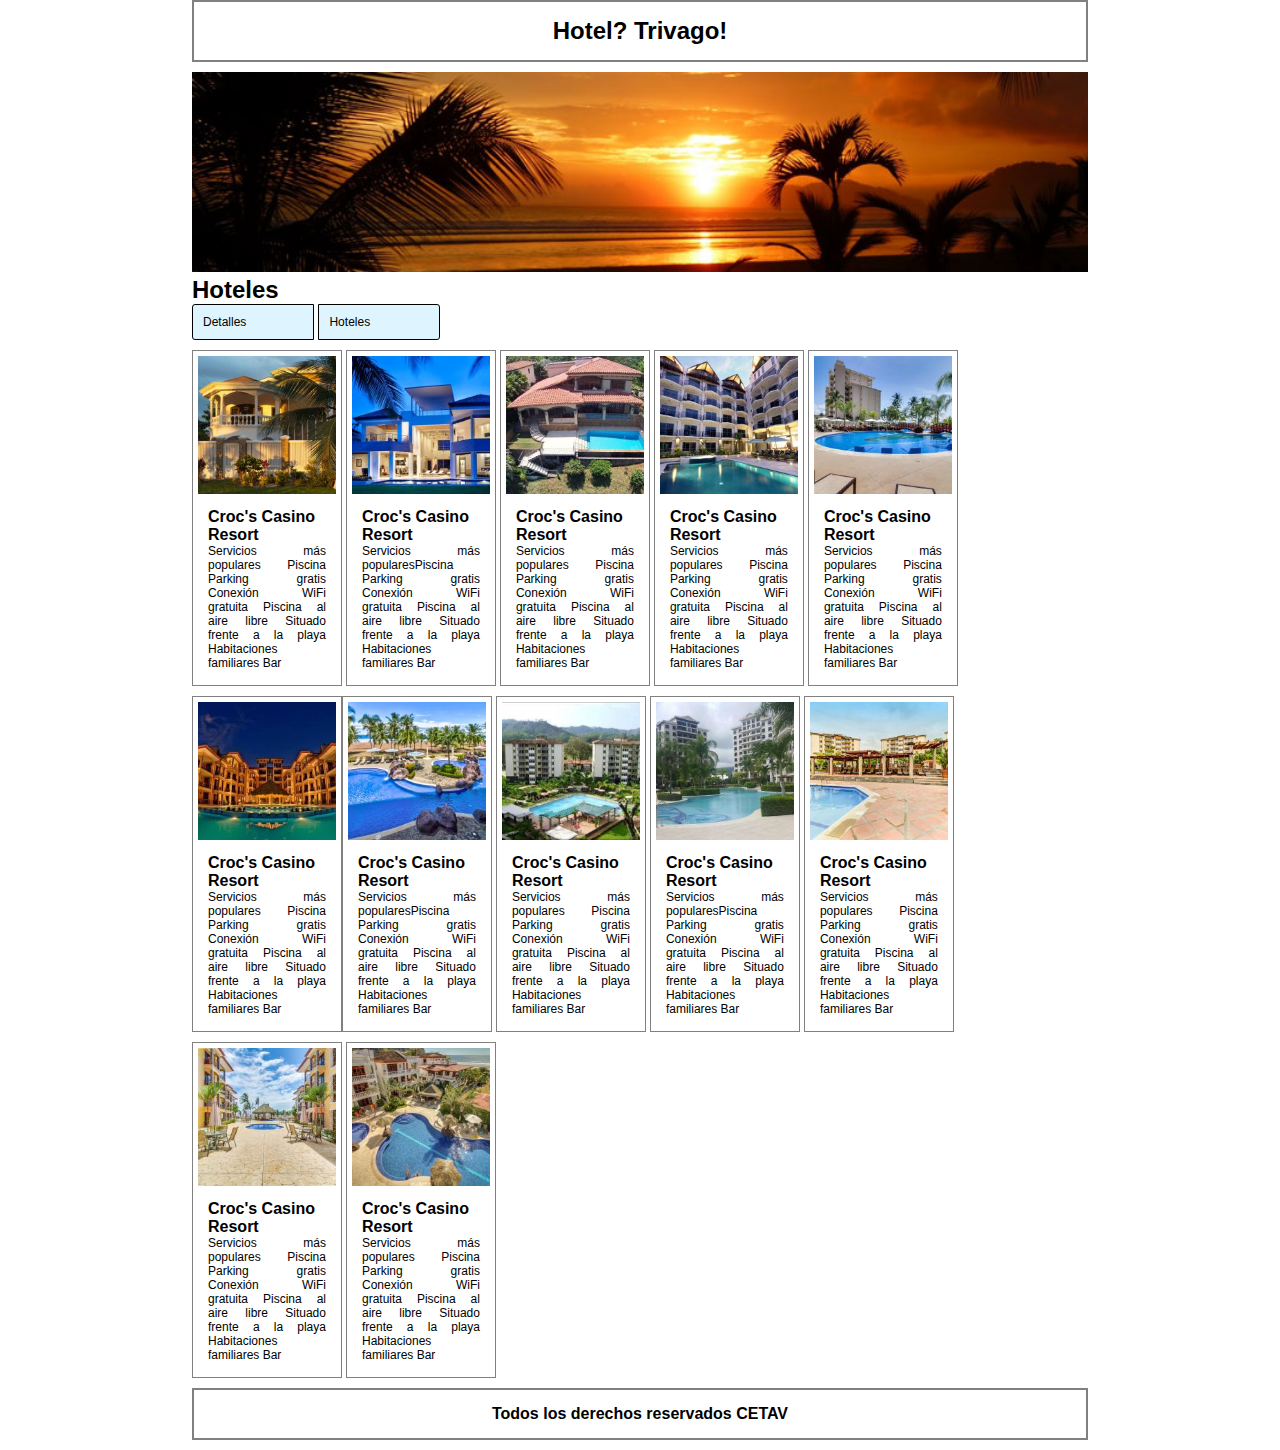
==== lista.hoteles.html @ 46750ec5 "agrego cambios" ====
<!DOCTYPE html>
<html>
<head>
  <meta charset="UTF-8">
  <title>Trivago</title>
  <link rel="stylesheet" href="styles.css">
</head>
<body>
  <div class="container">
    <!--header-->
    <h2 class="titulo">Hotel? Trivago!</h2>
    <!--Hero Image-->
    
    <img src="img/jaco.jpg" alt="imagen de rotulo de jaco" class="jaco">
    <!--content-->
    <h2>Hoteles</h2>
    
      <a class="botton_1" href="destino.html">Detalles</a>
      <a class="botton_2" href="lista.hoteles.html">Hoteles</a>
    <div class="clearfix">
        <div class="galeria">
            <img class="hotel" src="img/4.jpg" alt="imagen de hotel">
            <div class="paddingHotel">
                <a href="#" class="hoteles">Croc's Casino Resort</a>
                <p>Servicios más populares
                Piscina  Parking gratis  Conexión WiFi gratuita  Piscina al aire libre  Situado frente a la playa  Habitaciones familiares  Bar
                </p>
            </div>
        </div>
        <div class="galeria" a="#">
            <img class="hotel" src="img/5.jpg" alt="imagen de hotel">
            <div class="paddingHotel">
                <a href="#" class="hoteles">Croc's Casino Resort</a>
                <p>Servicios más popularesPiscina  Parking gratis  Conexión WiFi gratuita  Piscina al aire libre  Situado frente a la playa  Habitaciones familiares  Bar
                </p>
            </div>
        </div>
        
        <div class="galeria">
            <img class="hotel" src="img/6.jpg" alt="imagen de hotel">
            
            <div class="paddingHotel">
                <a href="#" class="hoteles">Croc's Casino Resort</a>
                <p>Servicios más populares
                Piscina  Parking gratis  Conexión WiFi gratuita  Piscina al aire libre  Situado frente a la playa  Habitaciones familiares  Bar
                </p>
            </div>
        </div>
        <div class="galeria">
            <img class="hotel" src="img/7.jpg" alt="imagen de hotel">
            <div class="paddingHotel">
                <a href="#" class="hoteles">Croc's Casino Resort</a>
                <p>Servicios más populares
                Piscina  Parking gratis  Conexión WiFi gratuita  Piscina al aire libre  Situado frente a la playa  Habitaciones familiares  Bar
                </p>
            </div>
        </div>
        <div class="galeria">
            <img class="hotel" src="img/8.jpg" alt="imagen de hotel">
            <div class="paddingHotel">
                <a href="#" class="hoteles">Croc's Casino Resort</a>
                <p>Servicios más populares
                Piscina  Parking gratis  Conexión WiFi gratuita  Piscina al aire libre  Situado frente a la playa  Habitaciones familiares  Bar
                </p>
            </div>
        </div>
                
        <div class="galeriaa">
            <img class="hotel" src="img/9.jpg" alt="imagen de hotel">
            
            <div class="paddingHotel">
                <a href="#" class="hoteles">Croc's Casino Resort</a>
                <p>Servicios más populares
                Piscina  Parking gratis  Conexión WiFi gratuita  Piscina al aire libre  Situado frente a la playa  Habitaciones familiares  Bar
                </p>
            </div>
        </div>
        <div class="galeria">
            <img class="hotel" src="img/10.jpg" alt="imagen de hotel">
            <div class="paddingHotel">
                <a href="#" class="hoteles">Croc's Casino Resort</a>
                <p>Servicios más popularesPiscina  Parking gratis  Conexión WiFi gratuita  Piscina al aire libre  Situado frente a la playa  Habitaciones familiares  Bar
                </p>
            </div>
            </div>
        <div class="galeria">
            <img class="hotel" src="img/11.jpg" alt="imagen de hotel">
            <div class="paddingHotel">
                <a href="#" class="hoteles">Croc's Casino Resort</a>
                <p>Servicios más populares Piscina  Parking gratis  Conexión WiFi gratuita  Piscina al aire libre  Situado frente a la playa  Habitaciones familiares  Bar
                </p>
            </div>
        </div>
            
        <div class="galeria">
            <img class="hotel" src="img/12.jpg" alt="imagen de hotel">
            <div class="paddingHotel">
                <a href="#" class="hoteles">Croc's Casino Resort</a>
                <p>Servicios más popularesPiscina  Parking gratis  Conexión WiFi gratuita  Piscina al aire libre  Situado frente a la playa  Habitaciones familiares  Bar
                </p>
            </div>
        </div>
        <div class="galeria">
            <img class="hotel" src="img/13.jpg" alt="imagen de hotel">
            <div class="paddingHotel">
                <a href="#" class="hoteles">Croc's Casino Resort</a>
                <p>Servicios más populares Piscina  Parking gratis  Conexión WiFi gratuita  Piscina al aire libre  Situado frente a la playa  Habitaciones familiares  Bar
                </p>
            </div>
        </div>
        <div class="galeria">
            <img class="hotel" src="img/14.jpg" alt="imagen de hotel">
            <div class="paddingHotel">
                <a href="#" class="hoteles">Croc's Casino Resort</a>
                <p>Servicios más populares Piscina  Parking gratis  Conexión WiFi gratuita  Piscina al aire libre  Situado frente a la playa  Habitaciones familiares  Bar
                </p>
            </div>
        </div>      
        <div class="galeriaa">
            <img class="hotel" src="img/15.jpg" alt="imagen de hotel" href="#">
            <div class="paddingHotel">
                <a href="#" class="hoteles">Croc's Casino Resort</a>
                <p>Servicios más populares Piscina  Parking gratis  Conexión WiFi gratuita  Piscina al aire libre  Situado frente a la playa  Habitaciones familiares  Bar
                </p>
            </div>
        </div>
    </div>
    
    <!--footer-->
    <h4 class="footer">Todos los derechos reservados CETAV</h4>
    <script src="js/script.js"></script>
  </div>
</body>
</html>
---- styles.css ----
*{
  margin: 0;
  padding: 0;
}
body{
  margin :0 15%;
  font-family:'Open Sans', 'Helvetica Neue', sans-serif;
}
.botton_1 ,.botton_2{
  color: black;
  text-decoration: none;
  display: inline-block;
  width: 100px;
  padding: 10px;
  border: 1px solid black;
  background: #DEF4FF;
  font-size: 12px;
}
.botton_1:active,.botton_2:active{
  color: white;
  background: #3388F8;
}
.botton_1{
  border-bottom-left-radius: 3px;
  border-top-left-radius: 3px
}
.botton_2{
  border-bottom-right-radius: 3px;
  border-top-right-radius: 3px
}
.container{
  margin: auto;
}
.clearfix:after {
  visibility: hidden;
  display: block;
  font-size: 0;
  content: " ";
  clear: both;
  height: 0;
  }
.galeria{
  margin-top:10px;
  pargin-botton:5%;
  padding: 5px;
  max-width: 15.40%;
  display: inline;
  float: left;
  border: 1.5px solid gray;
  margin-right: 4px;
}
.galeriaa{
  margin-top:10px;
  pargin-botton:5%;
  padding: 5px;
  max-width: 15.40%;
  display: inline;
  float: left;
  border: 1.5px solid gray;
}
.galeria1,.galeria2,.galeria3{
  margin-top:10px;
  pargin-botton:10%;
  padding: 5px;
  max-width: 29%;
  display: inline;
  float: left;
  border: 1.5px solid gray;
  
}
.galeria1{
  margin-right: 5%;
}
.galeria2{
  margin-right: 5%;
}
.hotel{
  width: 100%;

}
.hoteles{
  text-decoration: none;
  color: black;
  font-weight: bold;
  padding-bottom: 10px;
}
.info{
  margin: 12px 0px;
}
.jaco{
  width: 100%;
  height: 200px;
}
p{
  font-size: 12px;
  text-align: justify;
  
}
.paddingHotel{
  padding: 10px;
  max-width: 100%;
}
.titulo, .footer{
  text-align: center;
  padding: 15px 0px;
  border:2px solid gray;
  margin-bottom: 10px;
}
.footer{
  margin-top:10px;
}
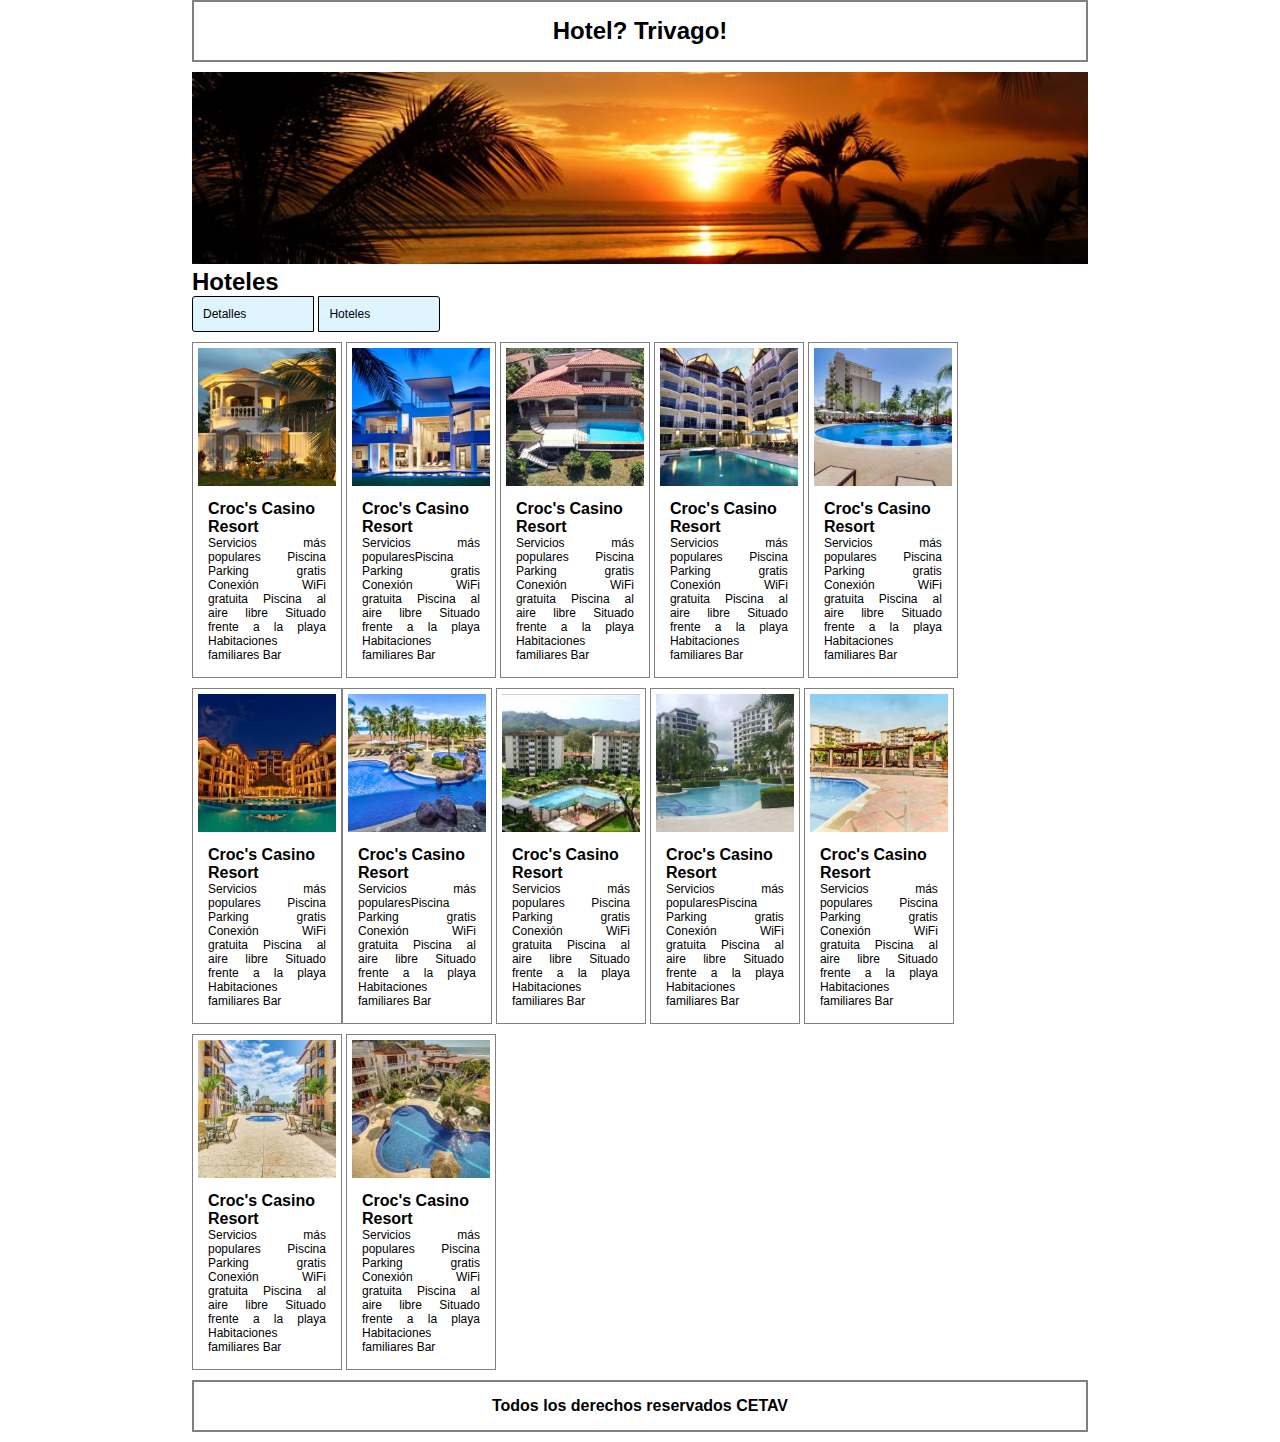
==== commit a2a83335: "agrego ultimos cambios" ====
--- a/lista.hoteles.html
+++ b/lista.hoteles.html
@@ -11,7 +11,7 @@
     <h2 class="titulo">Hotel? Trivago!</h2>
     <!--Hero Image-->
     
-    <img src="img/jaco.jpg" alt="imagen de rotulo de jaco" class="jaco">
+    <img src="img/jaco.jpg" alt="imagen de rotulo de jaco" class="header">
     <!--content-->
     <h2>Hoteles</h2>
     
@@ -21,7 +21,7 @@
         <div class="galeria">
             <img class="hotel" src="img/4.jpg" alt="imagen de hotel">
             <div class="paddingHotel">
-                <a href="#" class="hoteles">Croc's Casino Resort</a>
+                <a href="hotel.html" class="hoteles">Croc's Casino Resort</a>
                 <p>Servicios más populares
                 Piscina  Parking gratis  Conexión WiFi gratuita  Piscina al aire libre  Situado frente a la playa  Habitaciones familiares  Bar
                 </p>
@@ -30,7 +30,7 @@
         <div class="galeria" a="#">
             <img class="hotel" src="img/5.jpg" alt="imagen de hotel">
             <div class="paddingHotel">
-                <a href="#" class="hoteles">Croc's Casino Resort</a>
+                <a href="hotel.html" class="hoteles">Croc's Casino Resort</a>
                 <p>Servicios más popularesPiscina  Parking gratis  Conexión WiFi gratuita  Piscina al aire libre  Situado frente a la playa  Habitaciones familiares  Bar
                 </p>
             </div>
@@ -40,7 +40,7 @@
             <img class="hotel" src="img/6.jpg" alt="imagen de hotel">
             
             <div class="paddingHotel">
-                <a href="#" class="hoteles">Croc's Casino Resort</a>
+                <a href="hotel.html" class="hoteles">Croc's Casino Resort</a>
                 <p>Servicios más populares
                 Piscina  Parking gratis  Conexión WiFi gratuita  Piscina al aire libre  Situado frente a la playa  Habitaciones familiares  Bar
                 </p>
@@ -49,7 +49,7 @@
         <div class="galeria">
             <img class="hotel" src="img/7.jpg" alt="imagen de hotel">
             <div class="paddingHotel">
-                <a href="#" class="hoteles">Croc's Casino Resort</a>
+                <a href="hotel.html" class="hoteles">Croc's Casino Resort</a>
                 <p>Servicios más populares
                 Piscina  Parking gratis  Conexión WiFi gratuita  Piscina al aire libre  Situado frente a la playa  Habitaciones familiares  Bar
                 </p>
@@ -58,7 +58,7 @@
         <div class="galeria">
             <img class="hotel" src="img/8.jpg" alt="imagen de hotel">
             <div class="paddingHotel">
-                <a href="#" class="hoteles">Croc's Casino Resort</a>
+                <a href="hotel.html" class="hoteles">Croc's Casino Resort</a>
                 <p>Servicios más populares
                 Piscina  Parking gratis  Conexión WiFi gratuita  Piscina al aire libre  Situado frente a la playa  Habitaciones familiares  Bar
                 </p>
@@ -69,7 +69,7 @@
             <img class="hotel" src="img/9.jpg" alt="imagen de hotel">
             
             <div class="paddingHotel">
-                <a href="#" class="hoteles">Croc's Casino Resort</a>
+                <a href="hotel.html" class="hoteles">Croc's Casino Resort</a>
                 <p>Servicios más populares
                 Piscina  Parking gratis  Conexión WiFi gratuita  Piscina al aire libre  Situado frente a la playa  Habitaciones familiares  Bar
                 </p>
@@ -78,7 +78,7 @@
         <div class="galeria">
             <img class="hotel" src="img/10.jpg" alt="imagen de hotel">
             <div class="paddingHotel">
-                <a href="#" class="hoteles">Croc's Casino Resort</a>
+                <a href="hotel.html" class="hoteles">Croc's Casino Resort</a>
                 <p>Servicios más popularesPiscina  Parking gratis  Conexión WiFi gratuita  Piscina al aire libre  Situado frente a la playa  Habitaciones familiares  Bar
                 </p>
             </div>
@@ -86,7 +86,7 @@
         <div class="galeria">
             <img class="hotel" src="img/11.jpg" alt="imagen de hotel">
             <div class="paddingHotel">
-                <a href="#" class="hoteles">Croc's Casino Resort</a>
+                <a href="hotel.html" class="hoteles">Croc's Casino Resort</a>
                 <p>Servicios más populares Piscina  Parking gratis  Conexión WiFi gratuita  Piscina al aire libre  Situado frente a la playa  Habitaciones familiares  Bar
                 </p>
             </div>
@@ -95,7 +95,7 @@
         <div class="galeria">
             <img class="hotel" src="img/12.jpg" alt="imagen de hotel">
             <div class="paddingHotel">
-                <a href="#" class="hoteles">Croc's Casino Resort</a>
+                <a href="hotel.html" class="hoteles">Croc's Casino Resort</a>
                 <p>Servicios más popularesPiscina  Parking gratis  Conexión WiFi gratuita  Piscina al aire libre  Situado frente a la playa  Habitaciones familiares  Bar
                 </p>
             </div>
@@ -103,7 +103,7 @@
         <div class="galeria">
             <img class="hotel" src="img/13.jpg" alt="imagen de hotel">
             <div class="paddingHotel">
-                <a href="#" class="hoteles">Croc's Casino Resort</a>
+                <a href="hotel.html" class="hoteles">Croc's Casino Resort</a>
                 <p>Servicios más populares Piscina  Parking gratis  Conexión WiFi gratuita  Piscina al aire libre  Situado frente a la playa  Habitaciones familiares  Bar
                 </p>
             </div>
@@ -111,7 +111,7 @@
         <div class="galeria">
             <img class="hotel" src="img/14.jpg" alt="imagen de hotel">
             <div class="paddingHotel">
-                <a href="#" class="hoteles">Croc's Casino Resort</a>
+                <a href="hotel.html" class="hoteles">Croc's Casino Resort</a>
                 <p>Servicios más populares Piscina  Parking gratis  Conexión WiFi gratuita  Piscina al aire libre  Situado frente a la playa  Habitaciones familiares  Bar
                 </p>
             </div>
@@ -119,7 +119,7 @@
         <div class="galeriaa">
             <img class="hotel" src="img/15.jpg" alt="imagen de hotel" href="#">
             <div class="paddingHotel">
-                <a href="#" class="hoteles">Croc's Casino Resort</a>
+                <a href="hotel.html" class="hoteles">Croc's Casino Resort</a>
                 <p>Servicios más populares Piscina  Parking gratis  Conexión WiFi gratuita  Piscina al aire libre  Situado frente a la playa  Habitaciones familiares  Bar
                 </p>
             </div>
--- a/styles.css
+++ b/styles.css
@@ -27,6 +27,9 @@
 .botton_2{
   border-bottom-right-radius: 3px;
   border-top-right-radius: 3px
+}
+.campo{
+  display: block;
 }
 .container{
   margin: auto;
@@ -74,6 +77,9 @@
 .galeria2{
   margin-right: 5%;
 }
+.header{
+  width: 100%;
+}
 .hotel{
   width: 100%;
 
@@ -86,6 +92,12 @@
 }
 .info{
   margin: 12px 0px;
+}
+.imgform{
+  width: 60%;
+  position: relative;
+  left: 40%;
+  bottom: 40%;
 }
 .jaco{
   width: 100%;
@@ -109,3 +121,6 @@
 .footer{
   margin-top:10px;
 }
+#formulario{
+  display:block;
+}
